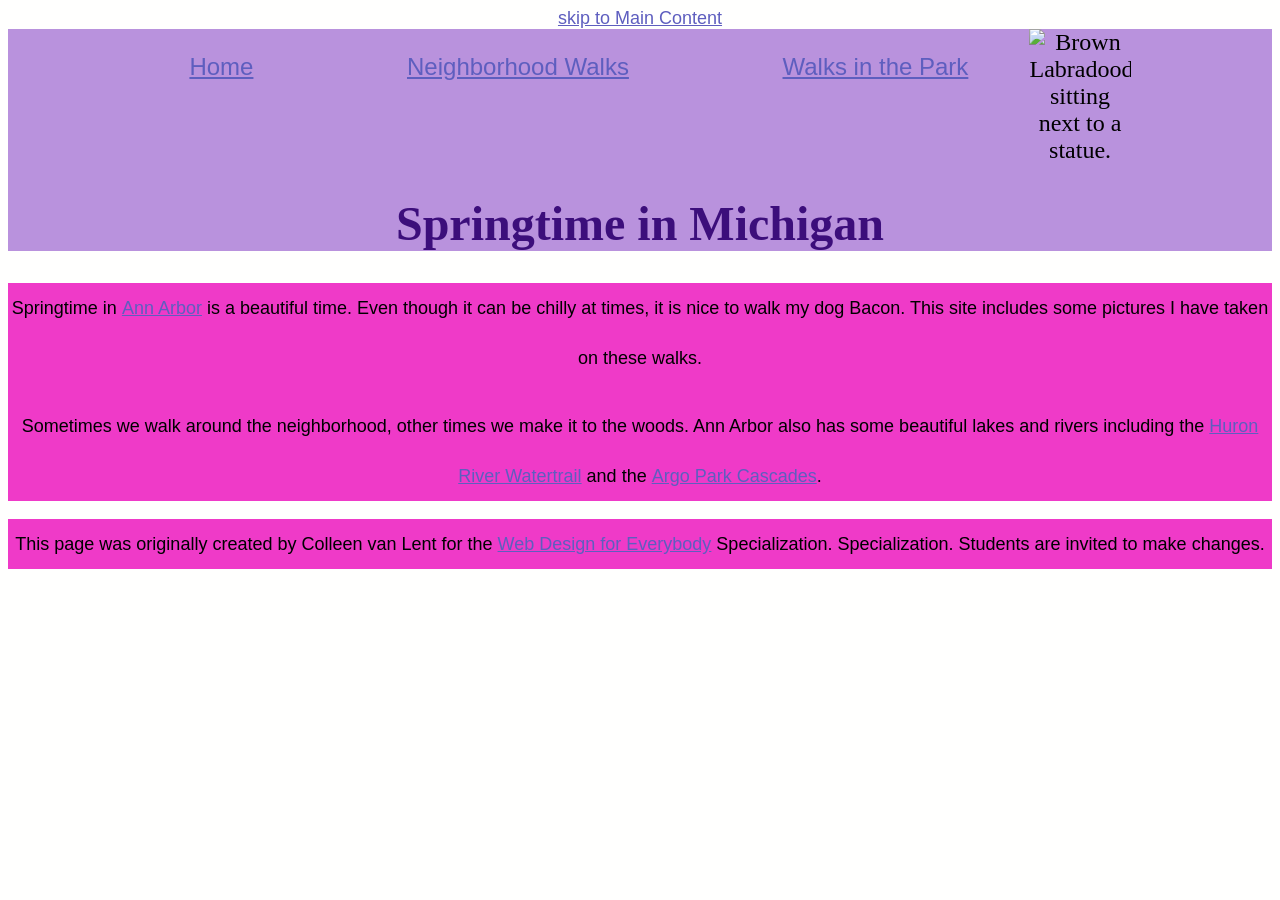
==== index.html @ fad991b4 "init" ====
<!DOCTYPE html>
<html lang="en">

<head>
  <meta charset="utf-8">
  <meta name="viewport" content="width=device-width">
  <title>Springtime In Michigan</title>
  <!-- You will need to link to the CSS file -->
  <link rel="stylesheet" href="css/style.css">
</head>

<body>
  <a href="#maincontent"> skip to Main Content</a>

  <header>
    <nav>
      <img src="https://i.ibb.co/Zp65Txn0/Bacon-Gallup-Park.jpg" width="200" alt="Brown Labradoodle sitting next to a statue.">
      <ul>
        <li><a href="index.html">Home</a></li>
        <li><a href="neighborhood.html">Neighborhood Walks</a></li>
        <li><a href="parks.html">Walks in the Park</a></li>
      </ul>
    </nav>
    
    <h1>Springtime in Michigan</h1>
  </header>
  <main id="maincontent">
    <p>Springtime in <a href="https://www.michigan.org/city/ann-arbor">Ann Arbor</a> is a beautiful time. Even though
      it can be chilly at times, it is nice to walk my dog Bacon. This site includes some pictures I have taken on
      these walks. </p>

    <p>Sometimes we walk around the neighborhood, other times we make it to the woods. Ann Arbor also has some
      beautiful lakes and rivers including the <a
        href="https://www.annarbor.org/things-to-do/recreation-outdoors/huron-river/">Huron River Watertrail</a> and
      the <a href="https://www.a2gov.org/departments/Parks-Recreation/parks-places/argo/pages/default.aspx">Argo Park
        Cascades</a>.</p>

  </main>
  <footer>
    <p>This page was originally created by Colleen van Lent for the <a
        href="https://www.coursera.org/specializations/web-design"> Web Design for Everybody</a> Specialization.
      Specialization. Students are invited to make changes.</p>
  </footer>

</body>

</html>
---- css/style.css ----
body{
  font-family:Arial, Helvetica, sans-serif;
  background-color: rgb(255, 255, 254);
  font-size:large;
  text-align: center;
}

a {
  color: rgb(94, 94, 191);
  font-family:Verdana, Geneva, Tahoma, sans-serif;
}

ul {
  display: flex;
  justify-content: space-between;
  width: 80%;
  list-style-type: none;
}

.skip-link {
  position:absolute;
  left: -9999px;
  top: 10px;
  background:rgba(46, 27, 27, 0.937);
  padding: 0.5 rem 1rem;
  border: 2px solid #09106e17;
  z-index: 1000;
}


header{
  font-family: Georgia, 'Times New Roman', Times, serif ;
  font-size: x-large;
  background-color: rgb(185, 146, 221);
}

nav{
  display: inline-block;
  width: 80%;
  justify-content: space-between;
 /* background-color: rgb(165, 226, 43); */
}

nav img {
  width: 10%;
  float: right;
  margin-right: 15px;
}

nav li {
  display: inline-block;
  margin: 0 15px;
}

.grid {
  display: grid;
  grid-template-columns: repeat(2, 40%);
  justify-content: space-between;
  align-items: start;
  row-gap: 20px;
}

.grid img {
  width: 100%;
  height: auto;
}

.flex {
  display: flex;
  flex-wrap: wrap;
  justify-content: space-between;
  gap: 20px;
}

main{
background-color: rgb(239, 58, 200);
font-size: large;
}

footer{
  background-color: rgb(239, 58, 200);
}

/* li{
  display: inline-block;
  width: fit-content;
} */

h1{
  text-align: center;
  font-family: 'Times New Roman', Times, serif;
  color: rgba(54, 8, 118, 0.958);
}

p{
  line-height: 50px;
}
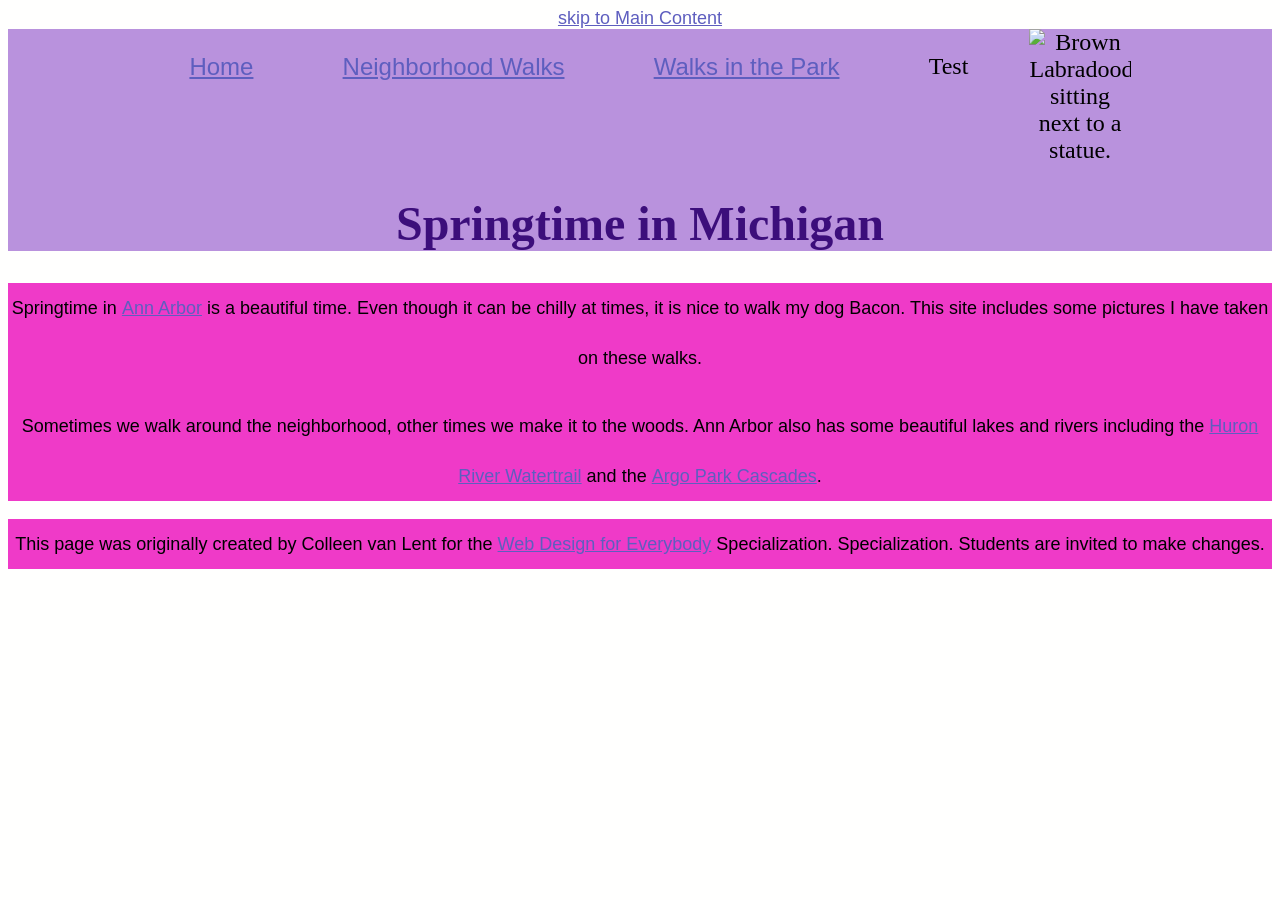
==== commit 2b4a0453: "new changes" ====
--- a/index.html
+++ b/index.html
@@ -19,6 +19,7 @@
         <li><a href="index.html">Home</a></li>
         <li><a href="neighborhood.html">Neighborhood Walks</a></li>
         <li><a href="parks.html">Walks in the Park</a></li>
+        <li>Test</li>
       </ul>
     </nav>
     
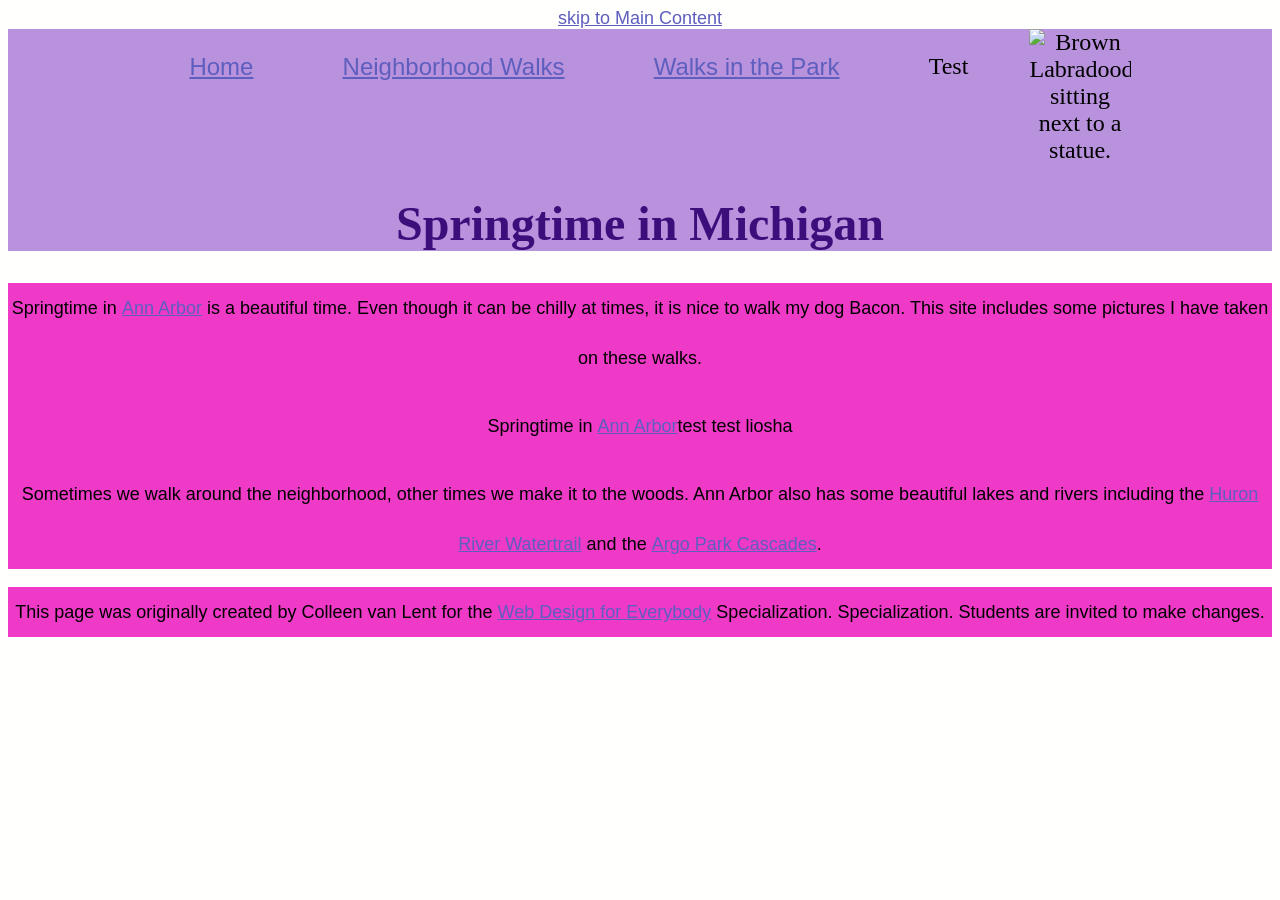
==== commit 2bb8f191: "liosha feature" ====
--- a/index.html
+++ b/index.html
@@ -29,7 +29,7 @@
     <p>Springtime in <a href="https://www.michigan.org/city/ann-arbor">Ann Arbor</a> is a beautiful time. Even though
       it can be chilly at times, it is nice to walk my dog Bacon. This site includes some pictures I have taken on
       these walks. </p>
-
+    <p>Springtime in <a href="https://www.michigan.org/city/ann-arbor">Ann Arbor</a>test test liosha </p>
     <p>Sometimes we walk around the neighborhood, other times we make it to the woods. Ann Arbor also has some
       beautiful lakes and rivers including the <a
         href="https://www.annarbor.org/things-to-do/recreation-outdoors/huron-river/">Huron River Watertrail</a> and
